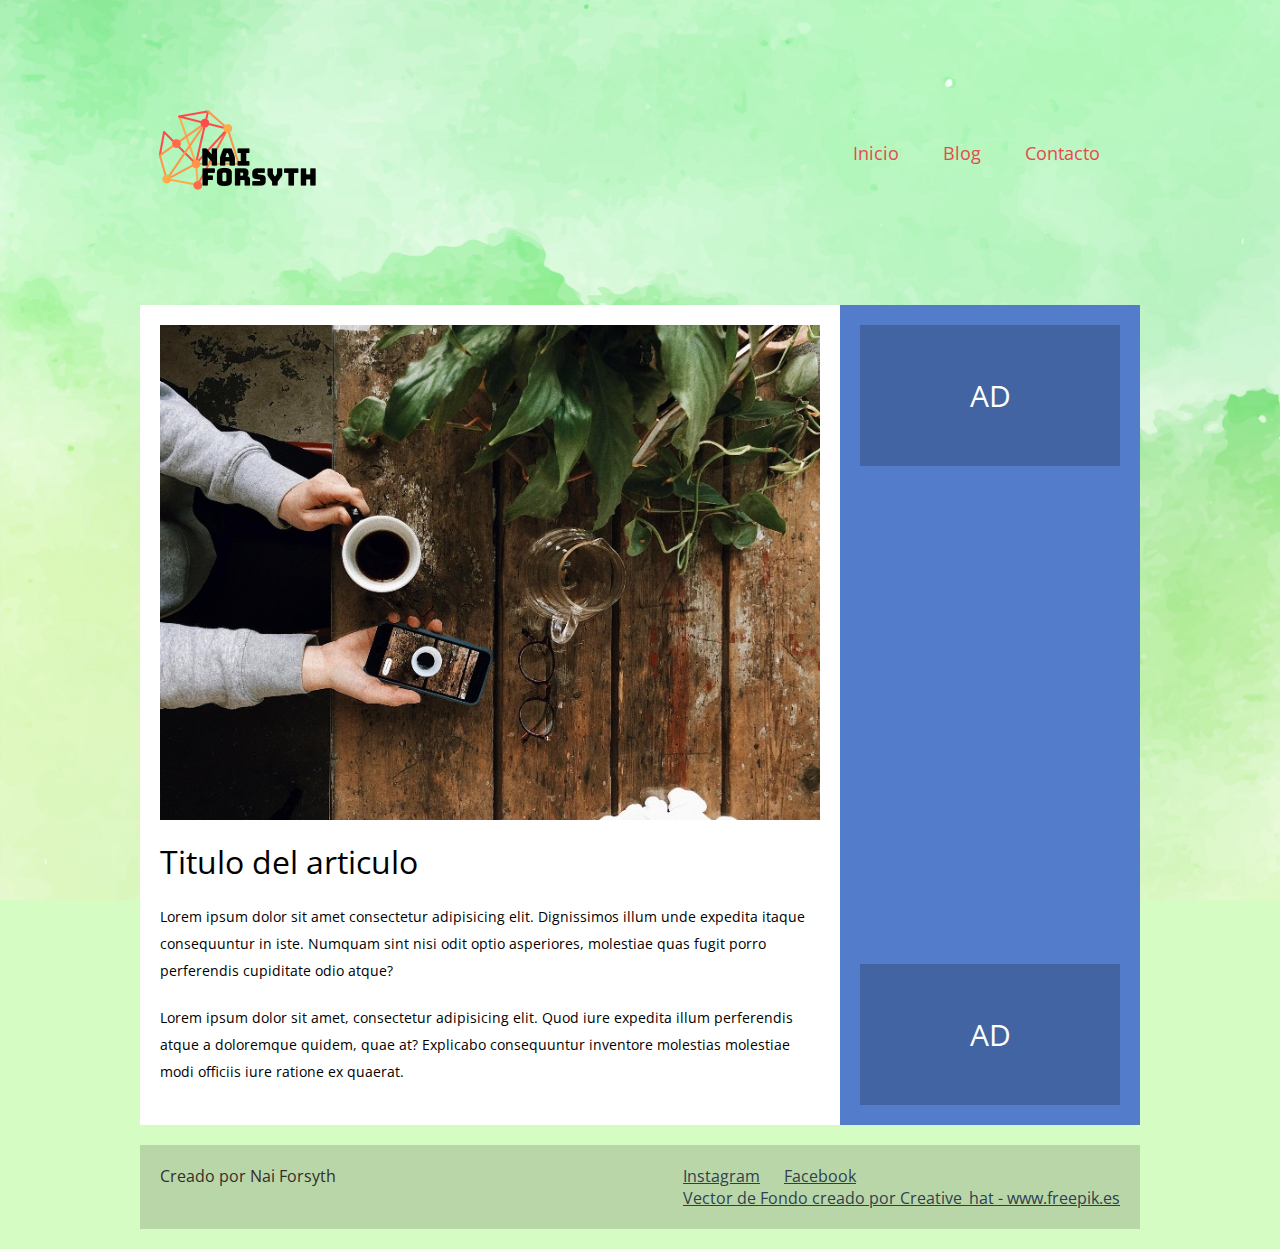
==== proyectos/flexbox/index.html @ 7db60d4f "primer commit" ====
<!DOCTYPE html>
<html lang="es">
<head>
  <meta charset="UTF-8">
  <meta http-equiv="X-UA-Compatible" content="IE=edge">
  <meta name="viewport" content="width=device-width, user-scalable=no,
  initial-scale=1.0, maximum-scale=1.0, minimum-scales =1.0">
  <title>Layout con Flexbox</title>
   <link rel="preconnect" href="https://fonts.gstatic.com">
<link href="https://fonts.googleapis.com/css2?family=Open+Sans&display=swap" rel="stylesheet">
<link rel="stylesheet" href="estilos.css">
</head>
<body>
  <div class="contenedor">
  <header>
  <div class="logo">
  <img src="img/lognf.png" alt="">
</div>
<nav class="menu">
  <a href="#">Inicio</a>
  <a href="#">Blog</a>
  <a href="#">Contacto</a>
</nav>
</header>
<section class="main">
  <article>
    <div class="thumb">
<img src="img/1.jpg" alt="">
    </div>
    <h2>Titulo del articulo</h2>
    <p>Lorem ipsum dolor sit amet consectetur adipisicing elit. Dignissimos illum unde expedita itaque consequuntur in iste. Numquam sint nisi odit optio asperiores, molestiae quas fugit porro perferendis cupiditate odio atque?</p>
  <p>Lorem ipsum dolor sit amet, consectetur adipisicing elit. Quod iure expedita illum perferendis atque a doloremque quidem, quae at? Explicabo consequuntur inventore molestias molestiae modi officiis iure ratione ex quaerat.</p>
  </article>
</section>
<aside>
  <div class="ad">
    <p>AD</p>
  </div>

  <div class="ad">
    <p>AD</p>
  </div>
</aside>
<footer>
  <div class="autor">
    <p>Creado por Nai Forsyth</p>
  </div>
    <div class="redes-sociales">
      <a href="https://www.instagram.com/naivforsyth/">Instagram</a>
      <a href="https://www.facebook.com/nai.vergaraforsyth/">Facebook</a>
     <br>
      <a href='https://www.freepik.es/vectores/fondo'>Vector de Fondo creado por Creative_hat - www.freepik.es</a>
    </div>
  
</footer>
</div>
</body>
</html>
---- proyectos/flexbox/estilos.css ----
* {
  margin: 0;
  padding: 0;
  box-sizing: border-box;
}

body {
  font-family: "Open sans", sans-serif;
  background: #d4fcc3 url("img/8764.jpg");
  background-size: cover;
  background-attachment: fixed;
}

.contenedor {
  margin: auto;
  /* margin: 20px; */
  width: 90%;
  max-width: 1000px;
  display: flex;
  flex-direction: row;
  flex-wrap: wrap;
}

header {
  width: 100%;
  padding: 50px 0;
  display: flex;
  flex-direction: row;
  justify-content: space-between;
  align-items: center;
}

header .menu a {
  color: #e54b4b;
  margin-right: 40px;
  text-decoration: none;
  font-size: 18px;
}

header .menu a:hover {
  text-decoration: underline;
}

.main {
  background: #fff;
  width: 70%;
  padding: 20px;
}

.main article .thumb {
  margin-bottom: 20px;
}

.main article .thumb img {
  width: 100%;
  vertical-align: top;
}

.main article h2 {
  margin-bottom: 20px;
  font-weight: normal;
  font-size: 32px;
}

.main article p {
  margin-bottom: 20px;
  line-height: 27px;
  font-size: 14px;
}

aside {
  width: 30%;
  background: #537dca;
  padding: 20px;
  display: flex;
  flex-direction: column;
  flex-wrap: wrap;
  justify-content: space-between;
}

aside .ad {
  font-size: 30px;
  text-align: center;
  color: #fff;
  padding: 50px 0;
  background: #4264a2;
  /* margin-bottom: 20px; */
}

footer {
  margin: 20px 0;
  background: rgba(75, 66, 55, 0.2);
  padding: 20px;
  width: 100%;
  color: #362c28;
  display: flex;
  flex-direction: row;
  flex-wrap: nowrap;
  justify-content: space-between;
}

footer .redes-sociales a {
  color: #313e50;
  text-decoration: underline;
  margin-left: 20px;
}

footer .redes-sociales a:hover {
  text-decoration: none;
}

@media screen and (max-width: 800px) {
  .main {
    width: 100%;
  }
  aside {
    width: 100%;
    flex-direction: row;
  }

  aside .ad {
    width: 40%;
  }
}

@media screen and (max-width: 600px) {
  header {
    flex-direction: column;
    padding-bottom: 20px;
  }

  header .menu {
    width: 100%;
    background: rgba(75, 66, 55, 0.2);
    text-align: center;
    padding: 20px;
  }

  header .menu a {
    margin: 0 20px;
  }

  header {
    margin-bottom: 20px;
  }

  footer {
    flex-direction: column;
    text-align: center;
  }
  footer .autor {
    order: 2;
  }

  footer .redes-sociales {
    order: 1;
    margin-bottom: 20px;
  }
}

@media screen and (max-width: 400px) {
  aside {
    display: none;
  }
}
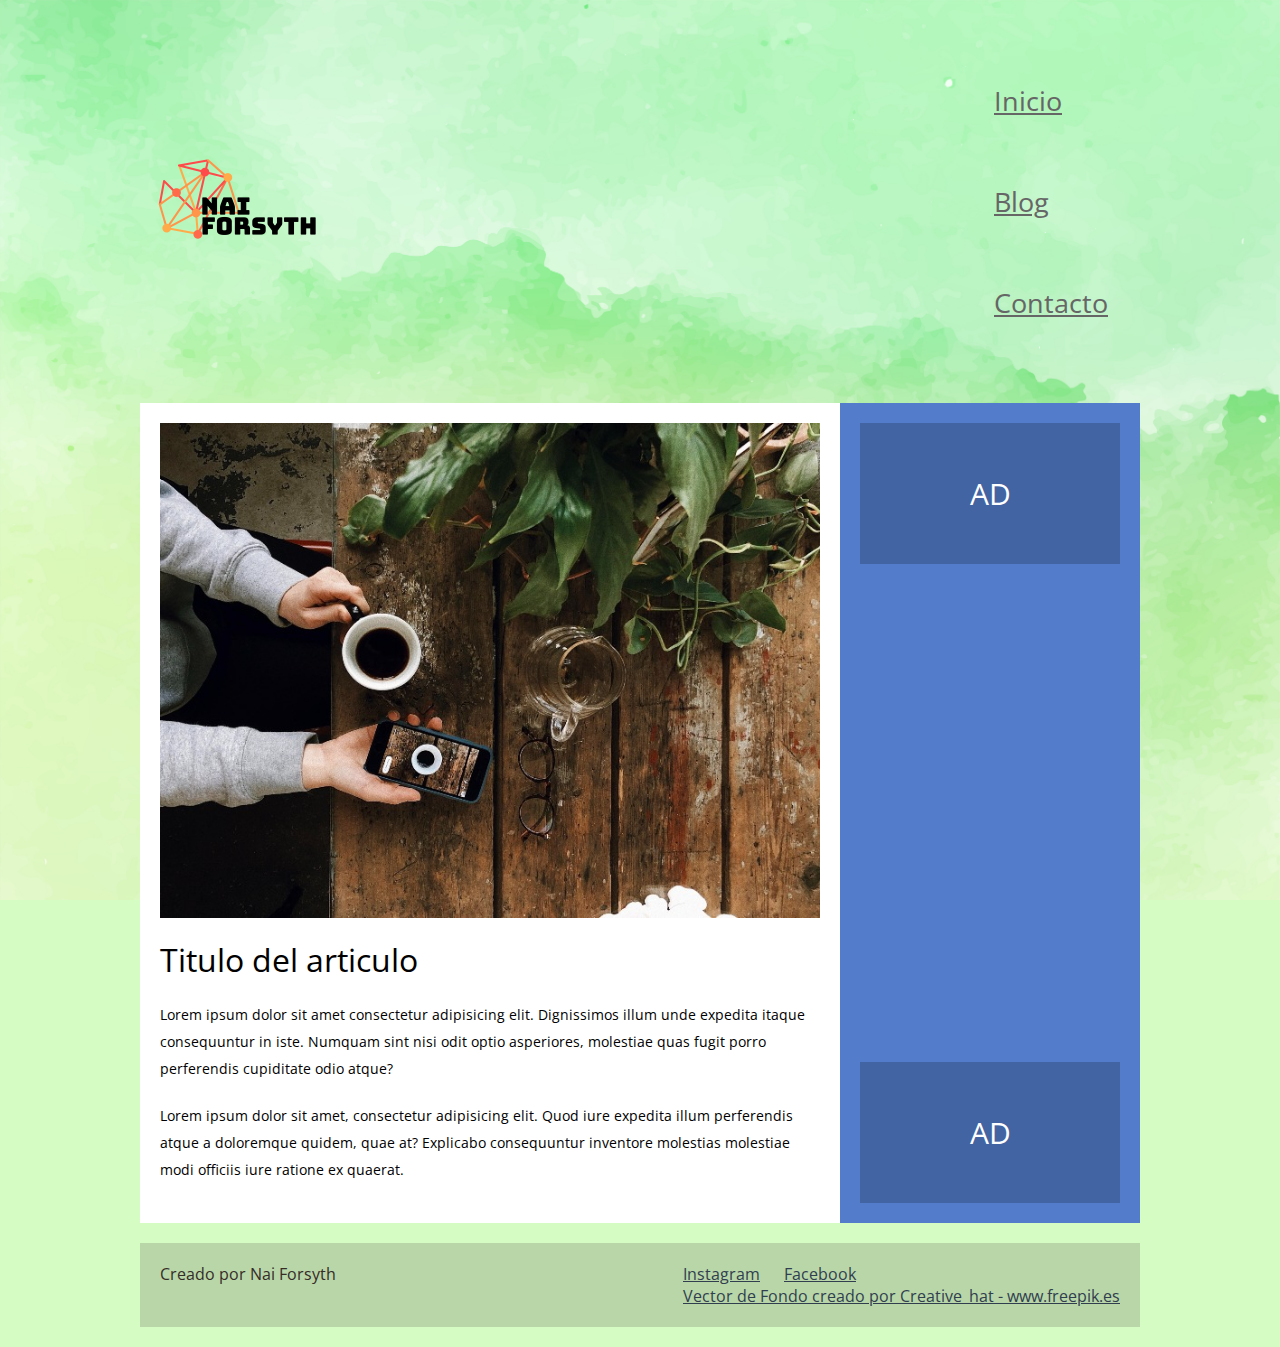
==== commit c814a351: "Aguegue proyecto 7" ====
--- a/proyectos/flexbox/index.html
+++ b/proyectos/flexbox/index.html
@@ -1,58 +1,65 @@
 <!DOCTYPE html>
 <html lang="es">
+
 <head>
   <meta charset="UTF-8">
   <meta http-equiv="X-UA-Compatible" content="IE=edge">
   <meta name="viewport" content="width=device-width, user-scalable=no,
   initial-scale=1.0, maximum-scale=1.0, minimum-scales =1.0">
   <title>Layout con Flexbox</title>
-   <link rel="preconnect" href="https://fonts.gstatic.com">
-<link href="https://fonts.googleapis.com/css2?family=Open+Sans&display=swap" rel="stylesheet">
-<link rel="stylesheet" href="estilos.css">
+  <link rel="preconnect" href="https://fonts.gstatic.com">
+  <link href="https://fonts.googleapis.com/css2?family=Open+Sans&display=swap" rel="stylesheet">
+  <link rel="stylesheet" href="estilos.css">
 </head>
+
 <body>
   <div class="contenedor">
-  <header>
-  <div class="logo">
-  <img src="img/lognf.png" alt="">
-</div>
-<nav class="menu">
-  <a href="#">Inicio</a>
-  <a href="#">Blog</a>
-  <a href="#">Contacto</a>
-</nav>
-</header>
-<section class="main">
-  <article>
-    <div class="thumb">
-<img src="img/1.jpg" alt="">
-    </div>
-    <h2>Titulo del articulo</h2>
-    <p>Lorem ipsum dolor sit amet consectetur adipisicing elit. Dignissimos illum unde expedita itaque consequuntur in iste. Numquam sint nisi odit optio asperiores, molestiae quas fugit porro perferendis cupiditate odio atque?</p>
-  <p>Lorem ipsum dolor sit amet, consectetur adipisicing elit. Quod iure expedita illum perferendis atque a doloremque quidem, quae at? Explicabo consequuntur inventore molestias molestiae modi officiis iure ratione ex quaerat.</p>
-  </article>
-</section>
-<aside>
-  <div class="ad">
-    <p>AD</p>
+    <header>
+      <div class="logo">
+        <img src="img/lognf.png" alt="">
+      </div>
+      <nav class="menu">
+        <a href="#">Inicio</a>
+        <a href="#">Blog</a>
+        <a href="#">Contacto</a>
+      </nav>
+    </header>
+    <section class="main">
+      <article>
+        <div class="thumb">
+          <img src="img/1.jpg" alt="">
+        </div>
+        <h2>Titulo del articulo</h2>
+        <p>Lorem ipsum dolor sit amet consectetur adipisicing elit. Dignissimos illum unde expedita itaque consequuntur
+          in iste. Numquam sint nisi odit optio asperiores, molestiae quas fugit porro perferendis cupiditate odio
+          atque?</p>
+        <p>Lorem ipsum dolor sit amet, consectetur adipisicing elit. Quod iure expedita illum perferendis atque a
+          doloremque quidem, quae at? Explicabo consequuntur inventore molestias molestiae modi officiis iure ratione ex
+          quaerat.</p>
+      </article>
+    </section>
+    <aside>
+      <div class="ad">
+        <p>AD</p>
+      </div>
+
+      <div class="ad">
+        <p>AD</p>
+      </div>
+    </aside>
+    <footer>
+      <div class="autor">
+        <p>Creado por Nai Forsyth</p>
+      </div>
+      <div class="redes-sociales">
+        <a href="https://www.instagram.com/naivforsyth/">Instagram</a>
+        <a href="https://www.facebook.com/nai.vergaraforsyth/">Facebook</a>
+        <br>
+        <a href='https://www.freepik.es/vectores/fondo'>Vector de Fondo creado por Creative_hat - www.freepik.es</a>
+      </div>
+
+    </footer>
   </div>
+</body>
 
-  <div class="ad">
-    <p>AD</p>
-  </div>
-</aside>
-<footer>
-  <div class="autor">
-    <p>Creado por Nai Forsyth</p>
-  </div>
-    <div class="redes-sociales">
-      <a href="https://www.instagram.com/naivforsyth/">Instagram</a>
-      <a href="https://www.facebook.com/nai.vergaraforsyth/">Facebook</a>
-     <br>
-      <a href='https://www.freepik.es/vectores/fondo'>Vector de Fondo creado por Creative_hat - www.freepik.es</a>
-    </div>
-  
-</footer>
-</div>
-</body>
 </html>--- a/proyectos/flexbox/estilos.css
+++ b/proyectos/flexbox/estilos.css
@@ -31,10 +31,10 @@
 }
 
 header .menu a {
-  color: #e54b4b;
-  margin-right: 40px;
-  text-decoration: none;
-  font-size: 18px;
+  font-size: 1.7rem;
+  color: #666;
+  padding: 2rem;
+  display: block;
 }
 
 header .menu a:hover {
